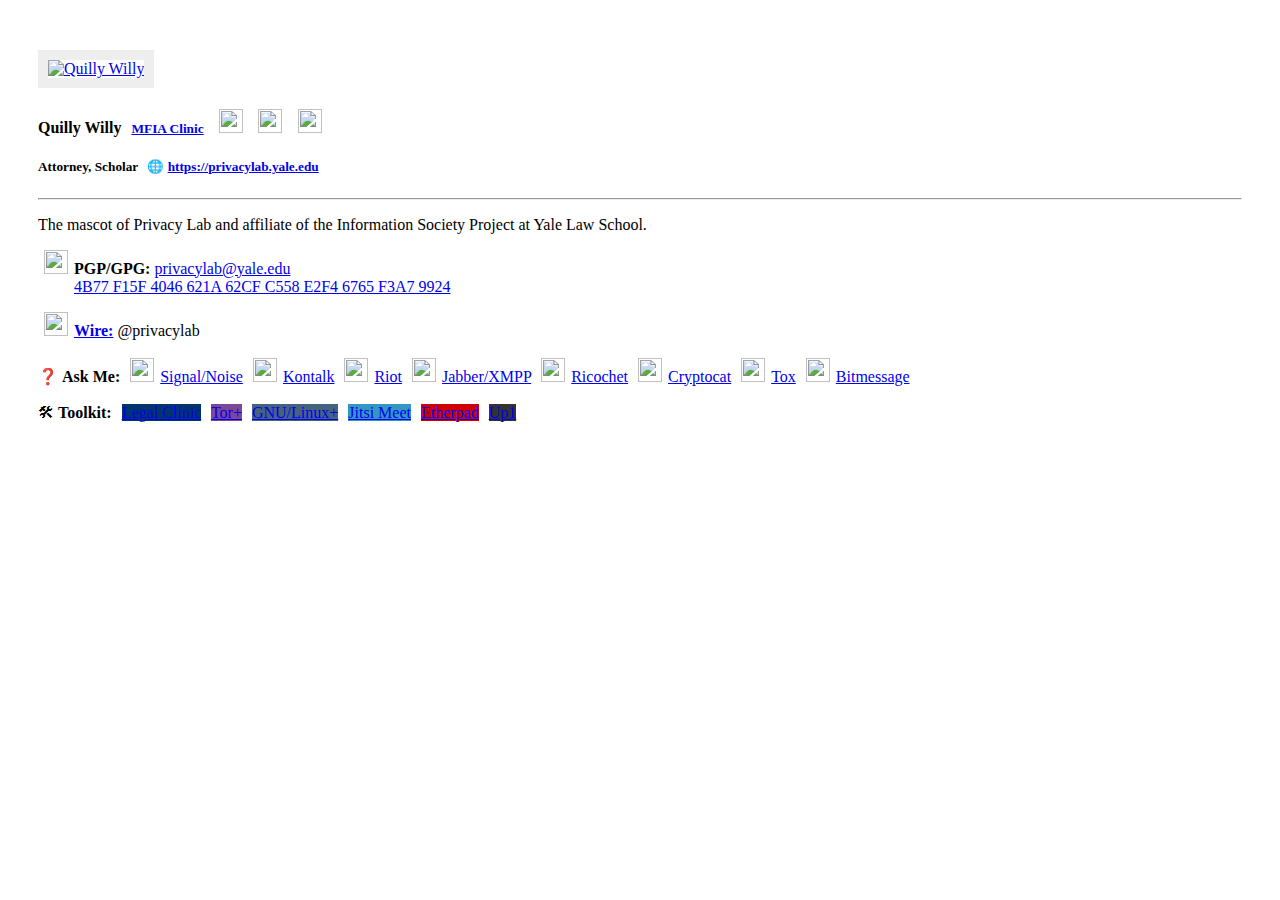
==== docs/example.html @ a5502fc2 "Modified Legal Clinic badge" ====
<!DOCTYPE html>
<html lang="en-us">
<head>
    <meta charset="UTF-8">
    <title>Yale Privacy Lab Directory</title>
    <meta content="width=device-width, initial-scale=1" name="viewport">
    <link href="css/bootstrap.min.css" rel="stylesheet">
    <link href="css/vertical.css" rel="stylesheet">
<style>
   .media
    {
        /*box-shadow:0px 0px 4px -2px #000;*/
        margin: 20px 0;
        padding:30px;
    }
    .dp
    {
        border:10px solid #eee;
        transition: all 0.2s ease-in-out;
    }
    .dp:hover
    {
        border:2px solid #eee;
        transform:rotate(360deg);
        -ms-transform:rotate(360deg);  
        -webkit-transform:rotate(360deg);  
        /*-webkit-font-smoothing:antialiased;*/
    }
</style>

</head>
<body>

<div class="row">


    <div class="col-lg-12">
        <div class="media">
            <a class="pull-left" href="https://privacylab.yale.edu" target="_blank">
                <img class="media-object dp img-circle" src="img/photos/edward-hedgehog.jpg" alt="Quilly Willy" style="width: 100px;height:100px;">
            </a>
            <div class="media-body">
                <h4 class="media-heading">Quilly Willy <small> <a href="https://www.law.yale.edu/mfia" target="_blank" style="margin:0 6px;">MFIA Clinic</a> 

                <a href="https://eff.org" target="_blank"><img src="img/icons/icon-eff.svg" style="width:24px;height:24px;margin:0 6px" /></a>

                <a href="http://wikimedia.org" target="_blank"><img src="img/icons/icon-wikimedia.svg" style="width:24px;height:24px;margin:0 6px" /></a>

                <a href="http://makehaven.org" target="_blank"><img src="img/icons/icon-makehaven.svg" style="width:24px;height:24px;margin:0 6px" /></a>

                </small></h4>
                <h5>Attorney, Scholar 
                        <span style="margin:0 6px;">🌐 <a href="https://privacylab.yale.edu" target="_blank">https://privacylab.yale.edu</a></span></h5>
                <hr style="margin:8px auto">

                <p>The mascot of Privacy Lab and affiliate of the Information Society Project at Yale Law School.</p>

                <p><a href="https://www.enigmail.net" target="_blank"><img src="img/icons/icon-gpg.svg" style="width:24px;height:24px;margin:0 6px" /></a><strong>PGP/GPG:</strong> <a href="mailto:privacylab@yale.edu">privacylab@yale.edu</a> <br><a href="http://pgp.mit.edu/pks/lookup?op=vindex&search=0xE2F46765F3A79924" target="_blank" style="margin-left: 36px;">4B77 F15F 4046 621A 62CF C558 E2F4 6765 F3A7 9924</a></p>
                
                <p><a href="https://wire.com" target="_blank"><img src="img/icons/icon-wire.svg" style="width:24px;height:24px;margin:0 6px" /></a><a href="https://wire.com" target="_blank"><strong>Wire:</strong></a> @privacylab</p>

                <p style="margin-top: 18px;">❓ <strong>Ask Me: </strong>
                        <a href="https://whispersystems.org" target="_blank"><img src="img/icons/icon-signal.svg" style="width:24px;height:24px;margin:0 6px" />Signal/Noise</span></a>
                        <a href="https://kontalk.org" target="_blank"><img src="img/icons/icon-kontalk.svg" style="width:24px;height:24px;margin:0 6px" />Kontalk</a>
						<a href="https://riot.im" target="_blank"><img src="img/icons/icon-riot.svg" style="width:24px;height:24px;margin:0 6px" />Riot</a>
                        <a href="https://conversations.im" target="_blank"><img src="img/icons/icon-conversations.svg" style="width:24px;height:24px;margin:0 6px" />Jabber/XMPP</span></a>
                        <a href="https://ricochet.im" target="_blank"><img src="img/icons/icon-ricochet.svg" style="width:24px;height:24px;margin:0 6px" />Ricochet</a>
                        <a href="https://crypto.cat" target="_blank"><img src="img/icons/icon-cryptocat.svg" style="width:24px;height:24px;margin:0 6px" />Cryptocat</a>
                        <a href="https://tox.chat" target="_blank"><img src="img/icons/icon-tox.svg" style="width:24px;height:24px;margin:0 6px" />Tox</a>
                        <a href="#" target="_blank"><img src="img/icons/icon-bitmessage.svg" style="width:24px;height:24px;margin:0 6px" />Bitmessage</a><br>

                <p style="margin-top: 18px;">🛠 <strong>Toolkit: </strong>
                        <a href="https://law.yale.edu/mfia" target="_blank"><span class="label" style="background-color:#00356B;margin:0 6px;">Legal Clinic</span></a>
                        <a href="https://torproject.org" target="_blank"><span class="label" style="background-color:#7D4698;margin:0 6px 0 0;">Tor+</span></a>
                        <a href="https://getgnulinux.org" target="_blank"><span class="label" style="background-color:#46637D;margin:0 6px 0 0;">GNU/Linux+</span></a>
                        <a href="https://meet.jit.si" target="_blank"><span class="label" style="background-color:#3397C4;margin:0 6px 0 0;">Jitsi Meet</span></a>
                        <a href="https://pad.riseup.net" target="_blank"><span class="label" style="background-color:#D00000;margin:0 6px 0 0;">Etherpad</span></a>
                        <a href="https://share.riseup.net" target="_blank"><span class="label" style="background-color:#333;margin:0 6px 0 0;">Up1</span></a>
                        </div>

                </p>
            </div>
        </div>

    </div>

    

</div>

    <script type="text/javascript" src="js/jquery-1.12.1.min.js"></script>
    <script type="text/javascript" src="js/bootstrap.min.js"></script>

</body>
</html>
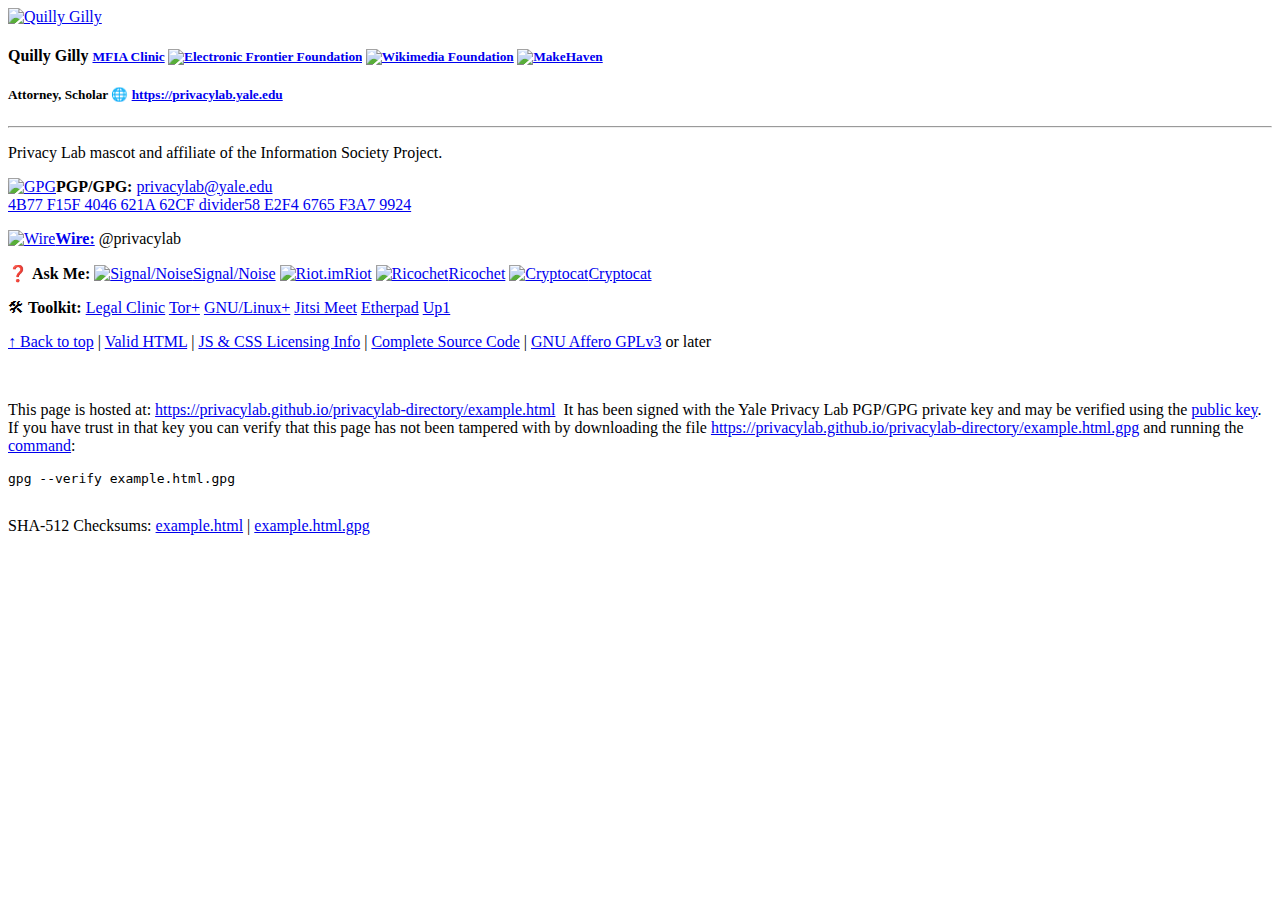
==== commit f6c8dda0: "Updated HTML" ====
--- a/docs/example.html
+++ b/docs/example.html
@@ -1,95 +1,47 @@
 <!DOCTYPE html>
 <html lang="en-us">
 <head>
-    <meta charset="UTF-8">
-    <title>Yale Privacy Lab Directory</title>
-    <meta content="width=device-width, initial-scale=1" name="viewport">
-    <link href="css/bootstrap.min.css" rel="stylesheet">
-    <link href="css/vertical.css" rel="stylesheet">
-<style>
-   .media
-    {
-        /*box-shadow:0px 0px 4px -2px #000;*/
-        margin: 20px 0;
-        padding:30px;
-    }
-    .dp
-    {
-        border:10px solid #eee;
-        transition: all 0.2s ease-in-out;
-    }
-    .dp:hover
-    {
-        border:2px solid #eee;
-        transform:rotate(360deg);
-        -ms-transform:rotate(360deg);  
-        -webkit-transform:rotate(360deg);  
-        /*-webkit-font-smoothing:antialiased;*/
-    }
-</style>
-
+	<meta charset="UTF-8">
+	<title>Example: Yale Privacy Lab Directory</title>
+	<meta content="width=device-width, initial-scale=1" name="viewport">
+	<meta content="width=device-width, initial-scale=1" name="viewport">
+	<script src="js/jquery-3.2.1.min.js" type="text/javascript"></script> 
+	<script src="js/bootstrap-3.3.7.min.js" type="text/javascript"></script>
+	<link href="css/bootstrap.min.css" rel="stylesheet">
+	<link href="css/main.css" rel="stylesheet">
 </head>
 <body>
-
-<div class="row">
-
-
-    <div class="col-lg-12">
-        <div class="media">
-            <a class="pull-left" href="https://privacylab.yale.edu" target="_blank">
-                <img class="media-object dp img-circle" src="img/photos/edward-hedgehog.jpg" alt="Quilly Willy" style="width: 100px;height:100px;">
-            </a>
-            <div class="media-body">
-                <h4 class="media-heading">Quilly Willy <small> <a href="https://www.law.yale.edu/mfia" target="_blank" style="margin:0 6px;">MFIA Clinic</a> 
-
-                <a href="https://eff.org" target="_blank"><img src="img/icons/icon-eff.svg" style="width:24px;height:24px;margin:0 6px" /></a>
-
-                <a href="http://wikimedia.org" target="_blank"><img src="img/icons/icon-wikimedia.svg" style="width:24px;height:24px;margin:0 6px" /></a>
-
-                <a href="http://makehaven.org" target="_blank"><img src="img/icons/icon-makehaven.svg" style="width:24px;height:24px;margin:0 6px" /></a>
-
-                </small></h4>
-                <h5>Attorney, Scholar 
-                        <span style="margin:0 6px;">🌐 <a href="https://privacylab.yale.edu" target="_blank">https://privacylab.yale.edu</a></span></h5>
-                <hr style="margin:8px auto">
-
-                <p>The mascot of Privacy Lab and affiliate of the Information Society Project at Yale Law School.</p>
-
-                <p><a href="https://www.enigmail.net" target="_blank"><img src="img/icons/icon-gpg.svg" style="width:24px;height:24px;margin:0 6px" /></a><strong>PGP/GPG:</strong> <a href="mailto:privacylab@yale.edu">privacylab@yale.edu</a> <br><a href="http://pgp.mit.edu/pks/lookup?op=vindex&search=0xE2F46765F3A79924" target="_blank" style="margin-left: 36px;">4B77 F15F 4046 621A 62CF C558 E2F4 6765 F3A7 9924</a></p>
-                
-                <p><a href="https://wire.com" target="_blank"><img src="img/icons/icon-wire.svg" style="width:24px;height:24px;margin:0 6px" /></a><a href="https://wire.com" target="_blank"><strong>Wire:</strong></a> @privacylab</p>
-
-                <p style="margin-top: 18px;">❓ <strong>Ask Me: </strong>
-                        <a href="https://whispersystems.org" target="_blank"><img src="img/icons/icon-signal.svg" style="width:24px;height:24px;margin:0 6px" />Signal/Noise</span></a>
-                        <a href="https://kontalk.org" target="_blank"><img src="img/icons/icon-kontalk.svg" style="width:24px;height:24px;margin:0 6px" />Kontalk</a>
-						<a href="https://riot.im" target="_blank"><img src="img/icons/icon-riot.svg" style="width:24px;height:24px;margin:0 6px" />Riot</a>
-                        <a href="https://conversations.im" target="_blank"><img src="img/icons/icon-conversations.svg" style="width:24px;height:24px;margin:0 6px" />Jabber/XMPP</span></a>
-                        <a href="https://ricochet.im" target="_blank"><img src="img/icons/icon-ricochet.svg" style="width:24px;height:24px;margin:0 6px" />Ricochet</a>
-                        <a href="https://crypto.cat" target="_blank"><img src="img/icons/icon-cryptocat.svg" style="width:24px;height:24px;margin:0 6px" />Cryptocat</a>
-                        <a href="https://tox.chat" target="_blank"><img src="img/icons/icon-tox.svg" style="width:24px;height:24px;margin:0 6px" />Tox</a>
-                        <a href="#" target="_blank"><img src="img/icons/icon-bitmessage.svg" style="width:24px;height:24px;margin:0 6px" />Bitmessage</a><br>
-
-                <p style="margin-top: 18px;">🛠 <strong>Toolkit: </strong>
-                        <a href="https://law.yale.edu/mfia" target="_blank"><span class="label" style="background-color:#00356B;margin:0 6px;">Legal Clinic</span></a>
-                        <a href="https://torproject.org" target="_blank"><span class="label" style="background-color:#7D4698;margin:0 6px 0 0;">Tor+</span></a>
-                        <a href="https://getgnulinux.org" target="_blank"><span class="label" style="background-color:#46637D;margin:0 6px 0 0;">GNU/Linux+</span></a>
-                        <a href="https://meet.jit.si" target="_blank"><span class="label" style="background-color:#3397C4;margin:0 6px 0 0;">Jitsi Meet</span></a>
-                        <a href="https://pad.riseup.net" target="_blank"><span class="label" style="background-color:#D00000;margin:0 6px 0 0;">Etherpad</span></a>
-                        <a href="https://share.riseup.net" target="_blank"><span class="label" style="background-color:#333;margin:0 6px 0 0;">Up1</span></a>
-                        </div>
-
-                </p>
-            </div>
-        </div>
-
-    </div>
-
-    
-
-</div>
-
-    <script type="text/javascript" src="js/jquery-1.12.1.min.js"></script>
-    <script type="text/javascript" src="js/bootstrap.min.js"></script>
-
+	<a id="top"></a>
+	<div class="row">
+	<!-- Directory Entry -->
+	<div class="col-lg-7 entry">
+		<div class="media">
+			<a class="pull-left" href="https://privacylab.yale.edu/directory-guide" target="_blank"><img alt="Quilly Gilly" class="media-object dp img-circle photo" src="img/photos/quilly-gilly.jpg"></a>
+	<div class="media-body">
+		<h4 class="media-heading">Quilly Gilly <small><a class="organization" href="https://www.law.yale.edu/mfia" target="_blank">MFIA Clinic</a> <a href="https://eff.org" target="_blank"><img alt="Electronic Frontier Foundation" class="affiliation-icon" src="img/icons/icon-eff.svg"></a> <a href="http://wikimedia.org" target="_blank"><img alt="Wikimedia Foundation" class="affiliation-icon" src="img/icons/icon-wikimedia.svg"></a> <a href="http://makehaven.org" target="_blank"><img alt="MakeHaven" class="affiliation-icon" src="img/icons/icon-makehaven.svg"></a></small></h4>
+		<h5>Attorney, Scholar <span class="website">🌐 <a href="https://privacylab.yale.edu" target="_blank">https://privacylab.yale.edu</a></span></h5>
+		<hr class="divider">
+		<p>Privacy Lab mascot and affiliate of the Information Society Project.</p>
+		<p><a href="https://www.enigmail.net" target="_blank"><img alt="GPG" class="icon" src="img/icons/icon-gpg.svg"></a><strong>PGP/GPG:</strong> <a href="mailto:privacylab@yale.edu">privacylab@yale.edu</a><br>
+		<a class="gpg-fingerprint" href="https://pgp.mit.edu/pks/lookup?op=vindex&amp;search=0xE2F46765F3A79924" target="_blank">4B77 F15F 4046 621A 62CF divider58 E2F4 6765 F3A7 9924</a></p>
+		<p><a href="https://wire.com" target="_blank"><img alt="Wire" class="icon" src="img/icons/icon-wire.svg"></a><a href="https://wire.com" target="_blank"><strong>Wire:</strong></a> @privacylab</p>
+		<p class="ask-me">❓ <strong>Ask Me:</strong> <a href="https://whispersystems.org" target="_blank"><img alt="Signal/Noise" class="icon" src="img/icons/icon-signal.svg">Signal/Noise</a> <a href="https://riot.im" target="_blank"><img alt="Riot.im" class="icon" src="img/icons/icon-riot.svg">Riot</a> <a href="https://ricochet.im" target="_blank"><img alt="Ricochet" class="icon" src="img/icons/icon-ricochet.svg">Ricochet</a> <a href="https://crypto.cat" target="_blank"><img alt="Cryptocat" class="icon" src="img/icons/icon-cryptocat.svg">Cryptocat</a></p>
+		<p class="toolkit">🛠 <strong>Toolkit:</strong> <a href="https://law.yale.edu/mfia" target="_blank"><span class="label legal-clinic">Legal Clinic</span></a> <a href="https://torproject.org" target="_blank"><span class="label toolkit-tor">Tor+</span></a> <a href="https://getgnulinux.org" target="_blank"><span class="label gnu-linux">GNU/Linux+</span></a> <a href="https://meet.jit.si" target="_blank"><span class="label jitsi-meet">Jitsi Meet</span></a> <a href="https://pad.riseup.net" target="_blank"><span class="label etherpad">Etherpad</span></a> <a href="https://share.riseup.net" target="_blank"><span class="label up1">Up1</span></a></p>
+			</div>
+		</div>
+	</div>
+	<footer>
+		<div class="col-lg-7 entry">
+			<div class="media">
+				<div class="media-body">
+					<p><a href="#top">&uarr; Back to top</a> | <a href="https://validator.w3.org/nu/?doc=https%3A%2F%2Fyaleprivacylab.github.io%2Fprivacylab-directory%2Fexample.html" target="_blank">Valid HTML</a> | <a href="weblabels.html" target="blank">JS &amp; CSS Licensing Info</a> | <a href="https://github.com/privacylab/privacylab-directory" target="_blank">Complete Source Code</a> | <a href="http://www.gnu.org/licenses/agpl-3.0.html" target="_blank">GNU Affero GPLv3</a> or later</p><br>
+					<p>This page is hosted at: <a href="https://privacylab.github.io/privacylab-directory/example.html">https://privacylab.github.io/privacylab-directory/example.html</a> &nbsp;It has been signed with the Yale Privacy Lab PGP/GPG private key and may be verified using the <a href="https://pgp.mit.edu/pks/lookup?op=vindex&amp;search=0xE2F46765F3A79924" target="_blank">public key</a>. If you have trust in that key you can verify that this page has not been tampered with by downloading the file <a href="https://privacylab.github.io/privacylab-directory/example.html.gpg" target="_blank">https://privacylab.github.io/privacylab-directory/example.html.gpg</a> and running the <a href="https://www.gnupg.org/gph/en/manual.html#AEN136" target="_blank">command</a>:</p>
+					<pre>gpg --verify example.html.gpg</pre><br>
+					SHA-512 Checksums: <a href="https://privacylab.github.io/privacylab-directory/example.html.sha512sum" target="_blank">example.html</a> | <a href="https://privacylab.github.io/privacylab-directory/example.html.gpg.sha512sum" target="_blank">example.html.gpg</a>
+					<p></p>
+				</div>
+			</div>
+		</div>
+	</footer>
 </body>
 </html>
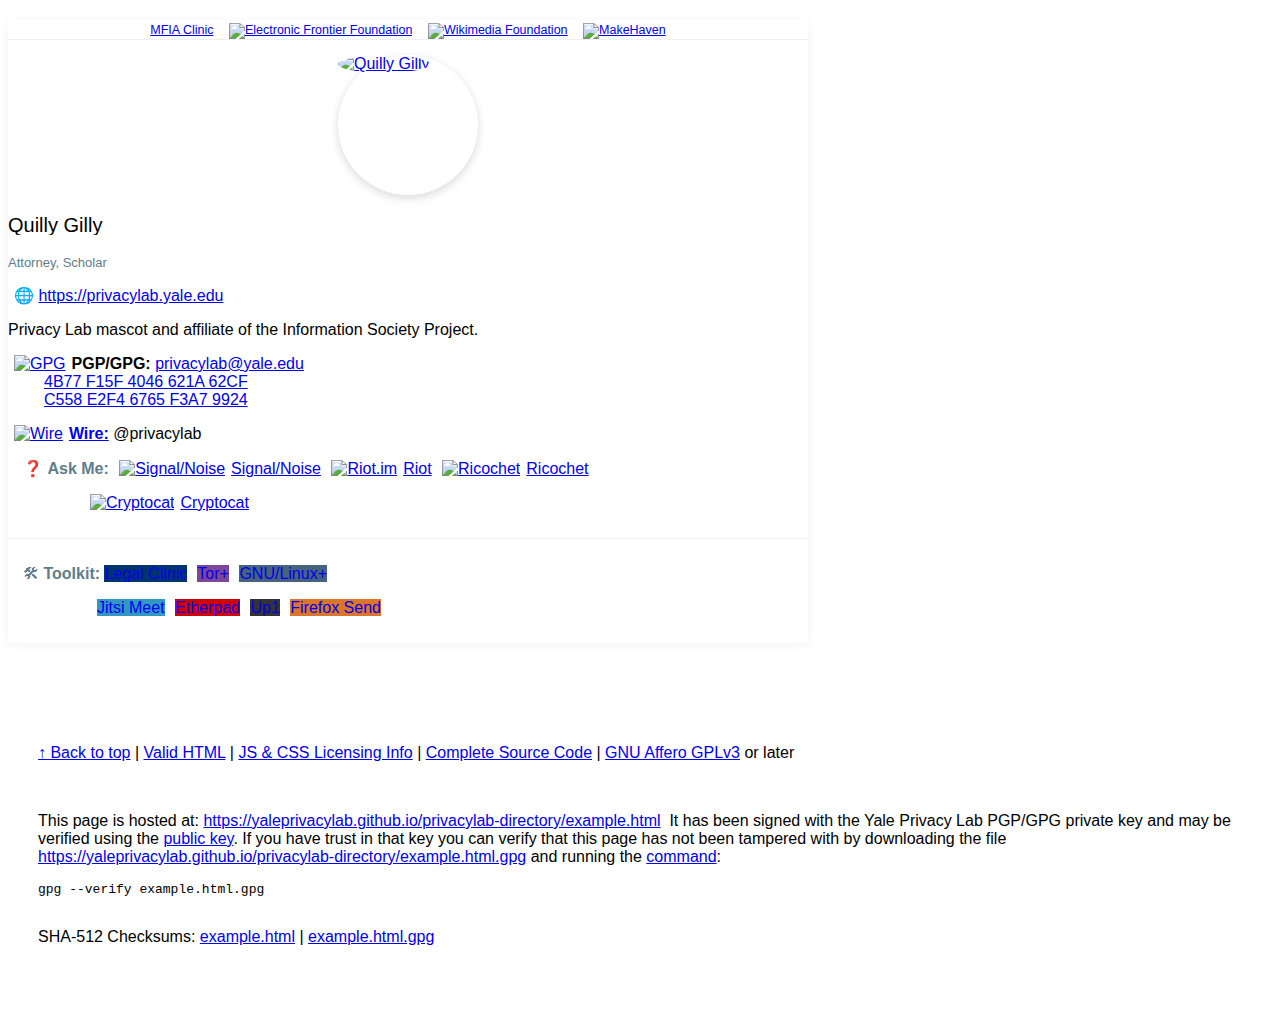
==== commit 9884bcad: "Updated CSS" ====
--- a/docs/example.html
+++ b/docs/example.html
@@ -5,43 +5,63 @@
 	<title>Example: Yale Privacy Lab Directory</title>
 	<meta content="width=device-width, initial-scale=1" name="viewport">
 	<meta content="width=device-width, initial-scale=1" name="viewport">
-	<script src="js/jquery-3.2.1.min.js" type="text/javascript"></script> 
-	<script src="js/bootstrap-3.3.7.min.js" type="text/javascript"></script>
+	<script src="js/jquery-3.2.1.min.js" type="text/javascript">
+	</script>
+	<script src="js/bootstrap-3.3.7.min.js" type="text/javascript">
+	</script>
 	<link href="css/bootstrap.min.css" rel="stylesheet">
 	<link href="css/main.css" rel="stylesheet">
 </head>
 <body>
-	<a id="top"></a>
-	<div class="row">
-	<!-- Directory Entry -->
-	<div class="col-lg-7 entry">
-		<div class="media">
-			<a class="pull-left" href="https://privacylab.yale.edu/directory-guide" target="_blank"><img alt="Quilly Gilly" class="media-object dp img-circle photo" src="img/photos/quilly-gilly.jpg"></a>
-	<div class="media-body">
-		<h4 class="media-heading">Quilly Gilly <small><a class="organization" href="https://www.law.yale.edu/mfia" target="_blank">MFIA Clinic</a> <a href="https://eff.org" target="_blank"><img alt="Electronic Frontier Foundation" class="affiliation-icon" src="img/icons/icon-eff.svg"></a> <a href="http://wikimedia.org" target="_blank"><img alt="Wikimedia Foundation" class="affiliation-icon" src="img/icons/icon-wikimedia.svg"></a> <a href="http://makehaven.org" target="_blank"><img alt="MakeHaven" class="affiliation-icon" src="img/icons/icon-makehaven.svg"></a></small></h4>
-		<h5>Attorney, Scholar <span class="website">🌐 <a href="https://privacylab.yale.edu" target="_blank">https://privacylab.yale.edu</a></span></h5>
-		<hr class="divider">
-		<p>Privacy Lab mascot and affiliate of the Information Society Project.</p>
-		<p><a href="https://www.enigmail.net" target="_blank"><img alt="GPG" class="icon" src="img/icons/icon-gpg.svg"></a><strong>PGP/GPG:</strong> <a href="mailto:privacylab@yale.edu">privacylab@yale.edu</a><br>
-		<a class="gpg-fingerprint" href="https://pgp.mit.edu/pks/lookup?op=vindex&amp;search=0xE2F46765F3A79924" target="_blank">4B77 F15F 4046 621A 62CF divider58 E2F4 6765 F3A7 9924</a></p>
-		<p><a href="https://wire.com" target="_blank"><img alt="Wire" class="icon" src="img/icons/icon-wire.svg"></a><a href="https://wire.com" target="_blank"><strong>Wire:</strong></a> @privacylab</p>
-		<p class="ask-me">❓ <strong>Ask Me:</strong> <a href="https://whispersystems.org" target="_blank"><img alt="Signal/Noise" class="icon" src="img/icons/icon-signal.svg">Signal/Noise</a> <a href="https://riot.im" target="_blank"><img alt="Riot.im" class="icon" src="img/icons/icon-riot.svg">Riot</a> <a href="https://ricochet.im" target="_blank"><img alt="Ricochet" class="icon" src="img/icons/icon-ricochet.svg">Ricochet</a> <a href="https://crypto.cat" target="_blank"><img alt="Cryptocat" class="icon" src="img/icons/icon-cryptocat.svg">Cryptocat</a></p>
-		<p class="toolkit">🛠 <strong>Toolkit:</strong> <a href="https://law.yale.edu/mfia" target="_blank"><span class="label legal-clinic">Legal Clinic</span></a> <a href="https://torproject.org" target="_blank"><span class="label toolkit-tor">Tor+</span></a> <a href="https://getgnulinux.org" target="_blank"><span class="label gnu-linux">GNU/Linux+</span></a> <a href="https://meet.jit.si" target="_blank"><span class="label jitsi-meet">Jitsi Meet</span></a> <a href="https://pad.riseup.net" target="_blank"><span class="label etherpad">Etherpad</span></a> <a href="https://share.riseup.net" target="_blank"><span class="label up1">Up1</span></a></p>
-			</div>
+	<div class="container">
+		<span id="top"></span>
+		<div class="row">
+			<!-- Directory Entry -->
+			<div class="col-sm-6">
+				<div class="panel panel-default userlist">
+					<div class="panel-heading">
+						<small><a class="organization" href="https://www.law.yale.edu/mfia" target="_blank">MFIA Clinic</a> <a href="https://eff.org" target="_blank"><img alt="Electronic Frontier Foundation" class="icon-md" src="img/icons/icon-eff.svg"></a> <a href="http://wikimedia.org" target="_blank"><img alt="Wikimedia Foundation" class="icon-md" src="img/icons/icon-wikimedia.svg"></a> <a href="http://makehaven.org" target="_blank"><img alt="MakeHaven" class="icon-md" src="img/icons/icon-makehaven.svg"></a></small>
+					</div>
+					<div class="panel-body text-center">
+						<div class="userprofile">
+							<div class="userpic">
+								<a href="https://privacylab.yale.edu/directory-guide" target="_blank"><img alt="Quilly Gilly" class="userpicimg" src="img/photos/quilly-gilly.jpg"></a>
+							</div>
+							<h3 class="username">Quilly Gilly</h3>
+							<p>Attorney, Scholar</p>
+							<p><span class="website">🌐 <a href="https://privacylab.yale.edu" target="_blank">https://privacylab.yale.edu</a></span></p>
+							<div class="text-left">
+								<p>Privacy Lab mascot and affiliate of the Information Society Project.</p>
+								<p><a href="https://www.enigmail.net" target="_blank"><img alt="GPG" class="icon-md" src="img/icons/icon-gpg.svg"></a><strong>PGP/GPG:</strong> <a href="mailto:privacylab@yale.edu">privacylab@yale.edu</a><br>
+								<a class="gpg-fingerprint" href="https://pgp.mit.edu/pks/lookup?op=vindex&amp;search=0xE2F46765F3A79924" target="_blank">4B77 F15F 4046 621A 62CF C558 E2F4 6765 F3A7 9924</a></p>
+								<p><a href="https://wire.com" target="_blank"><img alt="Wire" class="icon-md" src="img/icons/icon-wire.svg"></a><a href="https://wire.com" target="_blank"><strong>Wire:</strong></a> @privacylab</p>
+							</div>
+						</div>
+					</div>
+					<div class="panel-footer">
+						<p>❓ <strong>Ask Me:</strong> <a href="https://whispersystems.org" target="_blank"><img alt="Signal/Noise" class="icon-sm" src="img/icons/icon-signal.svg">Signal/Noise</a> <a href="https://riot.im" target="_blank"><img alt="Riot.im" class="icon-sm" src="img/icons/icon-riot.svg">Riot</a> <a href="https://ricochet.im" target="_blank"><img alt="Ricochet" class="icon-sm" src="img/icons/icon-ricochet.svg">Ricochet</a></p>
+						<p class="indent-line01"><a href="https://crypto.cat" target="_blank"><img alt="Cryptocat" class="icon-sm" src="img/icons/icon-cryptocat.svg">Cryptocat</a></p>
+					</div>
+					<div class="panel-footer">
+						<p>🛠 <strong>Toolkit:</strong> <a class="label-link" href="https://law.yale.edu/mfia" target="_blank"><span class="label legal-clinic">Legal Clinic</span></a> <a class="label-link" href="https://torproject.org" target="_blank"><span class="label toolkit-tor">Tor+</span></a> <a class="label-link" href="https://getgnulinux.org" target="_blank"><span class="label gnu-linux">GNU/Linux+</span></a></p>
+						<p class="indent-line02"><a class="label-link" href="https://meet.jit.si" target="_blank"><span class="label jitsi-meet">Jitsi Meet</span></a> <a class="label-link" href="https://pad.riseup.net" target="_blank"><span class="label etherpad">Etherpad</span></a> <a class="label-link" href="https://share.riseup.net" target="_blank"><span class="label up1">Up1</span></a> <a class="label-link" href="https://send.firefox.com" target="_blank"><span class="label send">Firefox Send</span></a></p>
+					</div>
+				</div>
+			</div><!-- /Directory Entry -->
 		</div>
-	</div>
-	<footer>
-		<div class="col-lg-7 entry">
-			<div class="media">
-				<div class="media-body">
-					<p><a href="#top">&uarr; Back to top</a> | <a href="https://validator.w3.org/nu/?doc=https%3A%2F%2Fyaleprivacylab.github.io%2Fprivacylab-directory%2Fexample.html" target="_blank">Valid HTML</a> | <a href="weblabels.html" target="blank">JS &amp; CSS Licensing Info</a> | <a href="https://github.com/privacylab/privacylab-directory" target="_blank">Complete Source Code</a> | <a href="http://www.gnu.org/licenses/agpl-3.0.html" target="_blank">GNU Affero GPLv3</a> or later</p><br>
-					<p>This page is hosted at: <a href="https://privacylab.github.io/privacylab-directory/example.html">https://privacylab.github.io/privacylab-directory/example.html</a> &nbsp;It has been signed with the Yale Privacy Lab PGP/GPG private key and may be verified using the <a href="https://pgp.mit.edu/pks/lookup?op=vindex&amp;search=0xE2F46765F3A79924" target="_blank">public key</a>. If you have trust in that key you can verify that this page has not been tampered with by downloading the file <a href="https://privacylab.github.io/privacylab-directory/example.html.gpg" target="_blank">https://privacylab.github.io/privacylab-directory/example.html.gpg</a> and running the <a href="https://www.gnupg.org/gph/en/manual.html#AEN136" target="_blank">command</a>:</p>
-					<pre>gpg --verify example.html.gpg</pre><br>
-					SHA-512 Checksums: <a href="https://privacylab.github.io/privacylab-directory/example.html.sha512sum" target="_blank">example.html</a> | <a href="https://privacylab.github.io/privacylab-directory/example.html.gpg.sha512sum" target="_blank">example.html.gpg</a>
-					<p></p>
+		<footer>
+			<div class="col-sm-12 entry">
+				<div class="media">
+					<div class="media-body">
+						<p><a href="#top" id="back-to-top" target="_self">&uarr; Back to top</a> | <a href="https://validator.w3.org/nu/?doc=https%3A%2F%2Fyaleprivacylab.github.io%2Fprivacylab-directory%2Fexample.html" target="_blank">Valid HTML</a> | <a href="weblabels.html" target="blank">JS &amp; CSS Licensing Info</a> | <a href="https://github.com/yaleprivacylab/privacylab-directory" target="_blank">Complete Source Code</a> | <a href="http://www.gnu.org/licenses/agpl-3.0.html" target="_blank">GNU Affero GPLv3</a> or later</p><br>
+						<p>This page is hosted at: <a href="https://yaleprivacylab.github.io/privacylab-directory/example.html">https://yaleprivacylab.github.io/privacylab-directory/example.html</a> &nbsp;It has been signed with the Yale Privacy Lab PGP/GPG private key and may be verified using the <a href="https://pgp.mit.edu/pks/lookup?op=vindex&amp;search=0xE2F46765F3A79924" target="_blank">public key</a>. If you have trust in that key you can verify that this page has not been tampered with by downloading the file <a href="https://yaleprivacylab.github.io/privacylab-directory/example.html.gpg" target="_blank">https://yaleprivacylab.github.io/privacylab-directory/example.html.gpg</a> and running the <a href="https://www.gnupg.org/gph/en/manual.html#AEN136" target="_blank">command</a>:</p>
+						<pre>gpg --verify example.html.gpg</pre><br>
+						SHA-512 Checksums: <a href="https://yaleprivacylab.github.io/privacylab-directory/example.html.sha512sum" target="_blank">example.html</a> | <a href="https://yaleprivacylab.github.io/privacylab-directory/example.html.gpg.sha512sum" target="_blank">example.html.gpg</a>
+						<p></p>
+					</div>
 				</div>
 			</div>
-		</div>
-	</footer>
+		</footer>
+	</div>
 </body>
-</html>
+</html>--- a/docs/css/main.css
+++ b/docs/css/main.css
@@ -0,0 +1,395 @@
+body {
+	font-family: 'Source Sans Pro', 'Open Sans', sans-serif;
+	font-weight: 400;
+	background-color: #fff;
+	margin-top: 20px;
+}
+.nav>li>a.userdd {
+	padding: 5px 15px
+}
+.userprofile {
+	width: 100%;
+	float: left;
+	clear: both;
+	margin: 16px auto 0 auto;
+}
+.userprofile .userpic {
+	height: 140px;
+	width: 140px;
+	clear: both;
+	margin: 0 auto;
+	display: block;
+	border-radius: 100%;
+	box-shadow: 0px 3px 10px 0 rgba(0, 0, 0, 0.15);
+	-moz-box-shadow: 0px 3px 10px 0 rgba(0, 0, 0, 0.15);
+	-webkit-box-shadow: 0px 3px 10px 0 rgba(0, 0, 0, 0.15);
+	-ms-box-shadow: 0px 3px 10px 0 rgba(0, 0, 0, 0.15);
+	position: relative;
+}
+.userprofile .userpic .userpicimg {
+	height: auto;
+	width: 100%;
+	border-radius: 100%;
+}
+.username {
+	font-weight: 400;
+	font-size: 20px;
+	line-height: 20px;
+	color: #000000;
+	margin-top: 20px;
+	white-space: nowrap;
+	overflow: hidden;
+	text-overflow: ellipsis;
+}
+.username+p {
+	color: #607d8b;
+	font-size: 13px;
+	line-height: 15px;
+	white-space: nowrap;
+	text-overflow: ellipsis;
+	overflow: hidden;
+}
+.settingbtn {
+	height: 30px;
+	width: 30px;
+	border-radius: 30px;
+	display: block;
+	position: absolute;
+	bottom: 0px;
+	right: 0px;
+	line-height: 30px;
+	vertical-align: middle;
+	text-align: center;
+	padding: 0;
+	box-shadow: 0px 2px 5px 0 rgba(0, 0, 0, 0.15);
+	-moz-box-shadow: 0px 2px 5px 0 rgba(0, 0, 0, 0.15);
+	-webkit-box-shadow: 0px 2px 5px 0 rgba(0, 0, 0, 0.15);
+	-ms-box-shadow: 0px 2px 5px 0 rgba(0, 0, 0, 0.15);
+}
+.userprofile.small {
+	width: auto;
+	clear: both;
+	margin: 0px auto;
+}
+.userprofile.small .userpic {
+	height: 40px;
+	width: 40px;
+	margin: 0 10px 0 0;
+	display: block;
+	border-radius: 100%;
+	box-shadow: 0px 3px 10px 0 rgba(0, 0, 0, 0.15);
+	-moz-box-shadow: 0px 3px 10px 0 rgba(0, 0, 0, 0.15);
+	-webkit-box-shadow: 0px 3px 10px 0 rgba(0, 0, 0, 0.15);
+	-ms-box-shadow: 0px 3px 10px 0 rgba(0, 0, 0, 0.15);
+	position: relative;
+	float: left;
+}
+.userprofile.small .textcontainer {
+	float: left;
+	max-width: 100px;
+	padding: 0
+}
+.userprofile.small .userpic .userpicimg {
+	min-height: 100%;
+	width: 100%;
+	border-radius: 100%;
+}
+.userprofile.small .username {
+	font-weight: 400;
+	font-size: 16px;
+	line-height: 21px;
+	color: #000000;
+	margin: 0px;
+	float: left;
+	width: 100%;
+}
+.userprofile.small .username+p {
+	color: #607d8b;
+	font-size: 13px;
+	float: left;
+	width: 100%;
+	margin: 0;
+}
+.countlist h3 {
+	margin: 0;
+	font-weight: 400;
+	line-height: 28px;
+}
+.countlist {
+	text-transform: uppercase
+}
+.countlist li {
+	padding: 15px 30px 15px 0;
+	font-size: 14px;
+	text-align: left;
+}
+.countlist li small {
+	font-size: 12px;
+	margin: 0
+}
+.followbtn {
+	float: right;
+	margin: 22px;
+}
+.userprofile.social {
+	background-color: #ccc;
+	padding: 50px 0;
+	margin: 0
+}
+.userprofile.social .username {
+	color: #ffffff
+}
+.userprofile.social .username+p {
+	color: #ffffff;
+	opacity: 0.8
+}
+.postbtn {
+	position: absolute;
+	right: 5px;
+	top: 5px;
+	z-index: 9
+}
+.status-upload {
+	width: 100%;
+	float: left;
+	margin-bottom: 15px
+}
+.posttimeline .panel {
+	margin-bottom: 15px
+}
+.commentsblock {
+	background: #f8f9fb;
+}
+.nopaddingbtm {
+	margin-bottom: 0
+}
+.memberblock {
+	width: 100%;
+	float: left;
+	clear: both;
+	margin-bottom: 15px
+}
+.member {
+	width: 24%;
+	float: left;
+	margin: 2px 1% 2px 0;
+	background: #ffffff;
+	border: 1px solid #d8d0c3;
+	padding: 3px;
+	position: relative;
+	overflow: hidden
+}
+.memmbername {
+	position: absolute;
+	bottom: -30px;
+	background: rgba(0, 0, 0, 0.8);
+	color: #ffffff;
+	line-height: 30px;
+	padding: 0 5px;
+	white-space: nowrap;
+	text-overflow: ellipsis;
+	overflow: hidden;
+	width: 100%;
+	font-size: 11px;
+	transition: 0.5s ease all;
+}
+.member:hover .memmbername {
+	bottom: 0
+}
+.member img {
+	width: 100%;
+	transition: 0.5s ease all;
+}
+.member:hover img {
+	opacity: 0.8;
+	transform: scale(1.2)
+}
+.panel-default>.panel-heading {
+	color: #607D8B;
+	background-color: #ffffff;
+	font-weight: 400;
+	font-size: 15px;
+	border-radius: 0;
+	border-color: #e1eaef;
+	text-align: center
+}
+.btn-circle {
+	width: 30px;
+	height: 30px;
+	padding: 6px 0;
+	border-radius: 15px;
+	text-align: center;
+	font-size: 12px;
+	line-height: 1.428571429;
+}
+.page-header.small {
+	position: relative;
+	line-height: 22px;
+	font-weight: 400;
+	font-size: 20px;
+}
+.favorite i {
+	color: #eb3147;
+}
+.btn i {
+	font-size: 17px;
+}
+.panel {
+	box-shadow: 0px 2px 10px 0 rgba(0, 0, 0, 0.05);
+	-moz-box-shadow: 0px 2px 10px 0 rgba(0, 0, 0, 0.05);
+	-webkit-box-shadow: 0px 2px 10px 0 rgba(0, 0, 0, 0.05);
+	-ms-box-shadow: 0px 2px 10px 0 rgba(0, 0, 0, 0.05);
+	transition: all ease 0.5s;
+	-moz-transition: all ease 0.5s;
+	-webkit-transition: all ease 0.5s;
+	-ms-transition: all ease 0.5s;
+	margin-bottom: 35px;
+	border-radius: 0px;
+	position: relative;
+	border: 0;
+	display: inline-block;
+	width: 100%;
+	background-color: #FDFDFD;
+}
+.panel-footer {
+	padding: 10px 15px;
+	background-color: #ffffff;
+	border-top: 1px solid #eef2f4;
+	border-bottom-right-radius: 0;
+	border-bottom-left-radius: 0;
+	color: #607d8b;
+}
+.panel-blue {
+	color: #ffffff;
+	background-color: #03A9F4;
+}
+.panel-red.userlist .username, .panel-green.userlist .username, .panel-yellow.userlist .username, .panel-blue.userlist .username {
+	color: #ffffff;
+}
+.panel-red.userlist p, .panel-green.userlist p, .panel-yellow.userlist p, .panel-blue.userlist p {
+	color: rgba(255, 255, 255, 0.8);
+}
+.panel-red.userlist p a, .panel-green.userlist p a, .panel-yellow.userlist p a, .panel-blue.userlist p a {
+	color: rgba(255, 255, 255, 0.8);
+}
+.progress-bar-success, .status.active, .panel-green, .panel-green>.panel-heading, .btn-success, .fc-event, .badge.green, .event_green {
+	color: white;
+	background-color: #8BC34A;
+}
+.progress-bar-warning, .panel-yellow, .status.pending, .panel-yellow>.panel-heading, .btn-warning, .fc-unthemed .fc-today, .badge.yellow, .event_yellow {
+	color: white;
+	background-color: #FFC107;
+}
+.progress-bar-danger, .panel-red, .status.inactive, .panel-red>.panel-heading, .btn-danger, .badge.red, .event_red {
+	color: white;
+	background-color: #F44336;
+}
+.media {
+	/*box-shadow:0px 0px 4px -2px #000;*/
+	margin: 20px 0;
+	padding: 30px;
+}
+.photo {
+	width: 100px;
+	height: 100px;
+}
+.dp {
+	border: 10px solid #eee;
+	transition: all 0.2s ease-in-out;
+}
+.dp:hover {
+	border: 2px solid #eee;
+	transform: rotate(360deg);
+	-ms-transform: rotate(360deg);
+	-webkit-transform: rotate(360deg);
+	/*-webkit-font-smoothing:antialiased;*/
+}
+a.label-link, a:hover.label-link {
+	text-decoration: none;
+}
+.label:hover {
+	opacity: .8;
+}
+span.send {
+	background-color: #DA7629;
+	margin: 0 6px 0 0;
+}
+span.up1 {
+	background-color: #333;
+	margin: 0 6px 0 0;
+}
+span.etherpad {
+	background-color: #D00000;
+	margin: 0 6px 0 0;
+}
+span.jitsi-meet {
+	background-color: #3397C3;
+	margin: 0 6px 0 0;
+}
+span.gnu-linux {
+	background-color: #46637D;
+	margin: 0 6px 0 0;
+}
+span.toolkit-tor {
+	background-color: #7D4698;
+	margin: 0 6px 0 0;
+}
+span.legal-clinic {
+	background-color: #00356B;
+	margin: 0 6px 0 0;
+}
+span.margin-sm {
+	margin: 0 6px;
+}
+p.toolkit {
+	margin-top: 18px;
+}
+p.ask-me {
+	margin-top: 18px;
+}
+a.gpg-fingerprint {
+	margin-left: 36px;
+	display: inline-block;
+	width: 25ch;
+	/* 25 characters */
+}
+hr.divider {
+	margin: 8px auto
+}
+span.website {
+	margin: 0 6px;
+}
+img.icon-lg {
+	width: 28px;
+	height: 28px;
+	margin: 0 6px
+}
+img.icon-md {
+	width: 22px;
+	height: 22px;
+	margin: 0 6px
+}
+img.icon-sm {
+	width: 16px;
+	height: 16px;
+	margin: 0 6px
+}
+a.organization {
+	margin: 0 6px;
+}
+td.weblabels-tablecell {
+	font-family: sans-serif;
+	text-align: left;
+	width: 15%;
+	padding: 8px 4px;
+}
+.indent-line01 {
+	margin-left: 61px;
+}
+.indent-line02 {
+	margin-left: 74px;
+}
+div.row {
+	max-width:800px;
+	margin: 0;
+}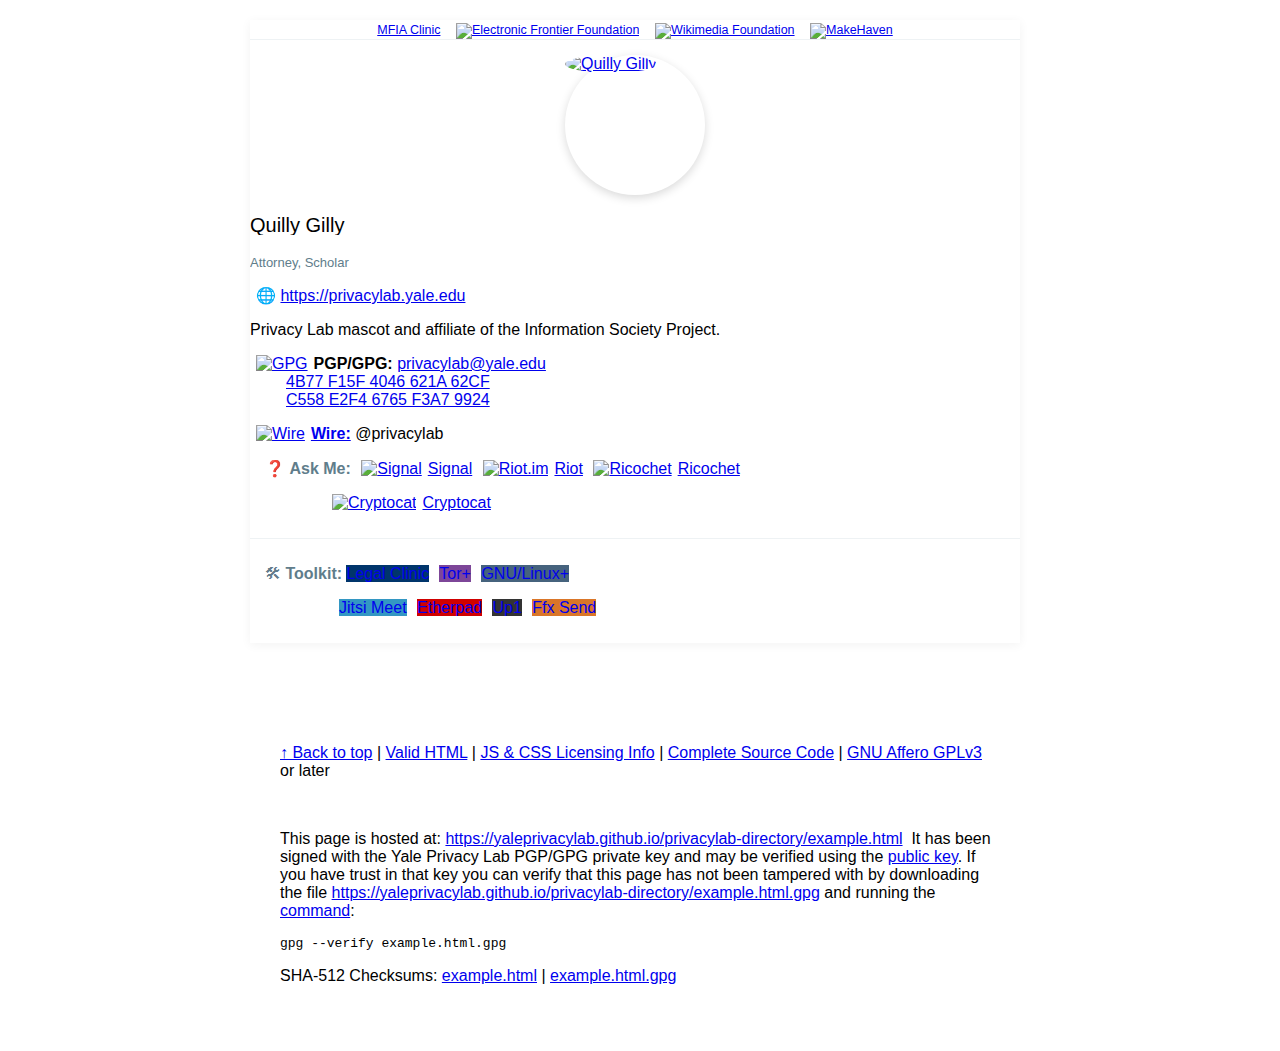
==== commit fcb91969: "Updated HTML and sigs" ====
--- a/docs/example.html
+++ b/docs/example.html
@@ -39,12 +39,12 @@
 						</div>
 					</div>
 					<div class="panel-footer">
-						<p>❓ <strong>Ask Me:</strong> <a href="https://whispersystems.org" target="_blank"><img alt="Signal/Noise" class="icon-sm" src="img/icons/icon-signal.svg">Signal/Noise</a> <a href="https://riot.im" target="_blank"><img alt="Riot.im" class="icon-sm" src="img/icons/icon-riot.svg">Riot</a> <a href="https://ricochet.im" target="_blank"><img alt="Ricochet" class="icon-sm" src="img/icons/icon-ricochet.svg">Ricochet</a></p>
+						<p>❓ <strong>Ask Me:</strong> <a href="https://whispersystems.org" target="_blank"><img alt="Signal" class="icon-sm" src="img/icons/icon-signal.svg">Signal</a> <a href="https://riot.im" target="_blank"><img alt="Riot.im" class="icon-sm" src="img/icons/icon-riot.svg">Riot</a> <a href="https://ricochet.im" target="_blank"><img alt="Ricochet" class="icon-sm" src="img/icons/icon-ricochet.svg">Ricochet</a></p>
 						<p class="indent-line01"><a href="https://crypto.cat" target="_blank"><img alt="Cryptocat" class="icon-sm" src="img/icons/icon-cryptocat.svg">Cryptocat</a></p>
 					</div>
 					<div class="panel-footer">
 						<p>🛠 <strong>Toolkit:</strong> <a class="label-link" href="https://law.yale.edu/mfia" target="_blank"><span class="label legal-clinic">Legal Clinic</span></a> <a class="label-link" href="https://torproject.org" target="_blank"><span class="label toolkit-tor">Tor+</span></a> <a class="label-link" href="https://getgnulinux.org" target="_blank"><span class="label gnu-linux">GNU/Linux+</span></a></p>
-						<p class="indent-line02"><a class="label-link" href="https://meet.jit.si" target="_blank"><span class="label jitsi-meet">Jitsi Meet</span></a> <a class="label-link" href="https://pad.riseup.net" target="_blank"><span class="label etherpad">Etherpad</span></a> <a class="label-link" href="https://share.riseup.net" target="_blank"><span class="label up1">Up1</span></a> <a class="label-link" href="https://send.firefox.com" target="_blank"><span class="label send">Firefox Send</span></a></p>
+						<p class="indent-line02"><a class="label-link" href="https://meet.jit.si" target="_blank"><span class="label jitsi-meet">Jitsi Meet</span></a> <a class="label-link" href="https://pad.riseup.net" target="_blank"><span class="label etherpad">Etherpad</span></a> <a class="label-link" href="https://share.riseup.net" target="_blank"><span class="label up1">Up1</span></a> <a class="label-link" href="https://send.firefox.com" target="_blank"><span class="label send">Ffx Send</span></a></p>
 					</div>
 				</div>
 			</div><!-- /Directory Entry -->
@@ -55,9 +55,8 @@
 					<div class="media-body">
 						<p><a href="#top" id="back-to-top" target="_self">&uarr; Back to top</a> | <a href="https://validator.w3.org/nu/?doc=https%3A%2F%2Fyaleprivacylab.github.io%2Fprivacylab-directory%2Fexample.html" target="_blank">Valid HTML</a> | <a href="weblabels.html" target="blank">JS &amp; CSS Licensing Info</a> | <a href="https://github.com/yaleprivacylab/privacylab-directory" target="_blank">Complete Source Code</a> | <a href="http://www.gnu.org/licenses/agpl-3.0.html" target="_blank">GNU Affero GPLv3</a> or later</p><br>
 						<p>This page is hosted at: <a href="https://yaleprivacylab.github.io/privacylab-directory/example.html">https://yaleprivacylab.github.io/privacylab-directory/example.html</a> &nbsp;It has been signed with the Yale Privacy Lab PGP/GPG private key and may be verified using the <a href="https://pgp.mit.edu/pks/lookup?op=vindex&amp;search=0xE2F46765F3A79924" target="_blank">public key</a>. If you have trust in that key you can verify that this page has not been tampered with by downloading the file <a href="https://yaleprivacylab.github.io/privacylab-directory/example.html.gpg" target="_blank">https://yaleprivacylab.github.io/privacylab-directory/example.html.gpg</a> and running the <a href="https://www.gnupg.org/gph/en/manual.html#AEN136" target="_blank">command</a>:</p>
-						<pre>gpg --verify example.html.gpg</pre><br>
-						SHA-512 Checksums: <a href="https://yaleprivacylab.github.io/privacylab-directory/example.html.sha512sum" target="_blank">example.html</a> | <a href="https://yaleprivacylab.github.io/privacylab-directory/example.html.gpg.sha512sum" target="_blank">example.html.gpg</a>
-						<p></p>
+						<pre>gpg --verify example.html.gpg</pre>
+						<p>SHA-512 Checksums: <a href="https://yaleprivacylab.github.io/privacylab-directory/example.html.sha512sum" target="_blank">example.html</a> | <a href="https://yaleprivacylab.github.io/privacylab-directory/example.html.gpg.sha512sum" target="_blank">example.html.gpg</a></p>
 					</div>
 				</div>
 			</div>
--- a/docs/css/main.css
+++ b/docs/css/main.css
@@ -390,6 +390,10 @@
 	margin-left: 74px;
 }
 div.row {
-	max-width:800px;
+	max-width:770px;
 	margin: 0;
+}
+.container {
+	max-width: 780px;
+	margin: 0 auto;
 }